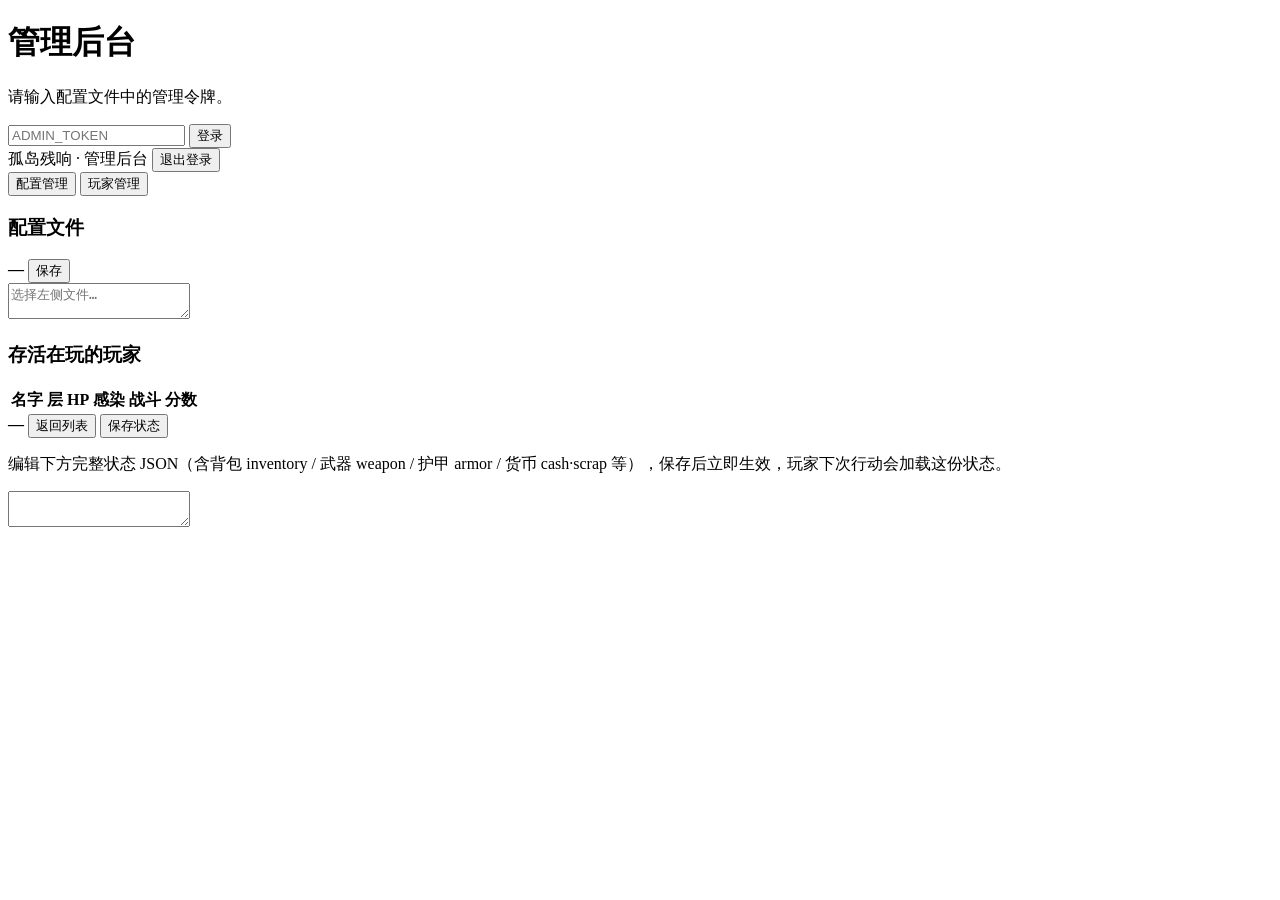
==== templates/admin.html @ ae30e79a "feat: 管理后台（token 登录/配置编辑/玩家状态修改）+ 防作弊加固 + 玩法说明 管理后台 - 新增 app/admin_auth.py：令牌来源优先级 ADMIN_TOKEN 环境变量 " ====
<!DOCTYPE html>
<html lang="zh-CN">
<head>
  <meta charset="utf-8" />
  <meta name="viewport" content="width=device-width, initial-scale=1" />
  <title>孤岛残响 · 管理后台</title>
  <link rel="stylesheet" href="/static/css/admin.css" />
</head>
<body>
  <!-- 登录 -->
  <div id="login" class="login-wrap">
    <div class="login-card">
      <h1>管理后台</h1>
      <p class="muted">请输入配置文件中的管理令牌。</p>
      <input id="token" type="password" placeholder="ADMIN_TOKEN" autocomplete="off" />
      <button id="login-btn">登录</button>
      <div id="login-err" class="err"></div>
    </div>
  </div>

  <!-- 主控 -->
  <div id="app" class="app hidden">
    <header class="topbar">
      <span class="brand">孤岛残响 · 管理后台</span>
      <button id="logout-btn" class="ghost">退出登录</button>
    </header>

    <nav class="tabs">
      <button class="tab active" data-tab="config">配置管理</button>
      <button class="tab" data-tab="players">玩家管理</button>
    </nav>

    <!-- 配置 -->
    <section id="config-panel" class="panel">
      <div class="config-layout">
        <div class="config-files">
          <h3>配置文件</h3>
          <div id="config-files" class="file-list"></div>
        </div>
        <div class="config-editor">
          <div class="row">
            <strong id="config-name">—</strong>
            <button id="config-save" class="primary">保存</button>
          </div>
          <textarea id="config-text" spellcheck="false" placeholder="选择左侧文件…"></textarea>
          <div id="config-status" class="status"></div>
        </div>
      </div>
    </section>

    <!-- 玩家 -->
    <section id="players-panel" class="panel hidden">
      <div class="players-layout">
        <div class="players-list">
          <h3>存活在玩的玩家</h3>
          <table id="players-table">
            <thead>
              <tr><th>名字</th><th>层</th><th>HP</th><th>感染</th><th>战斗</th><th>分数</th></tr>
            </thead>
            <tbody id="players-body"></tbody>
          </table>
          <div id="players-status" class="status"></div>
        </div>
        <div class="player-detail hidden" id="player-detail">
          <div class="row">
            <strong id="player-name">—</strong>
            <button id="player-back" class="ghost">返回列表</button>
            <button id="player-save" class="primary">保存状态</button>
          </div>
          <p class="muted">编辑下方完整状态 JSON（含背包 inventory / 武器 weapon / 护甲 armor / 货币 cash·scrap 等），保存后立即生效，玩家下次行动会加载这份状态。</p>
          <textarea id="player-state" spellcheck="false"></textarea>
          <div id="player-status" class="status"></div>
        </div>
      </div>
    </section>
  </div>

  <script src="/static/js/admin.js"></script>
</body>
</html>
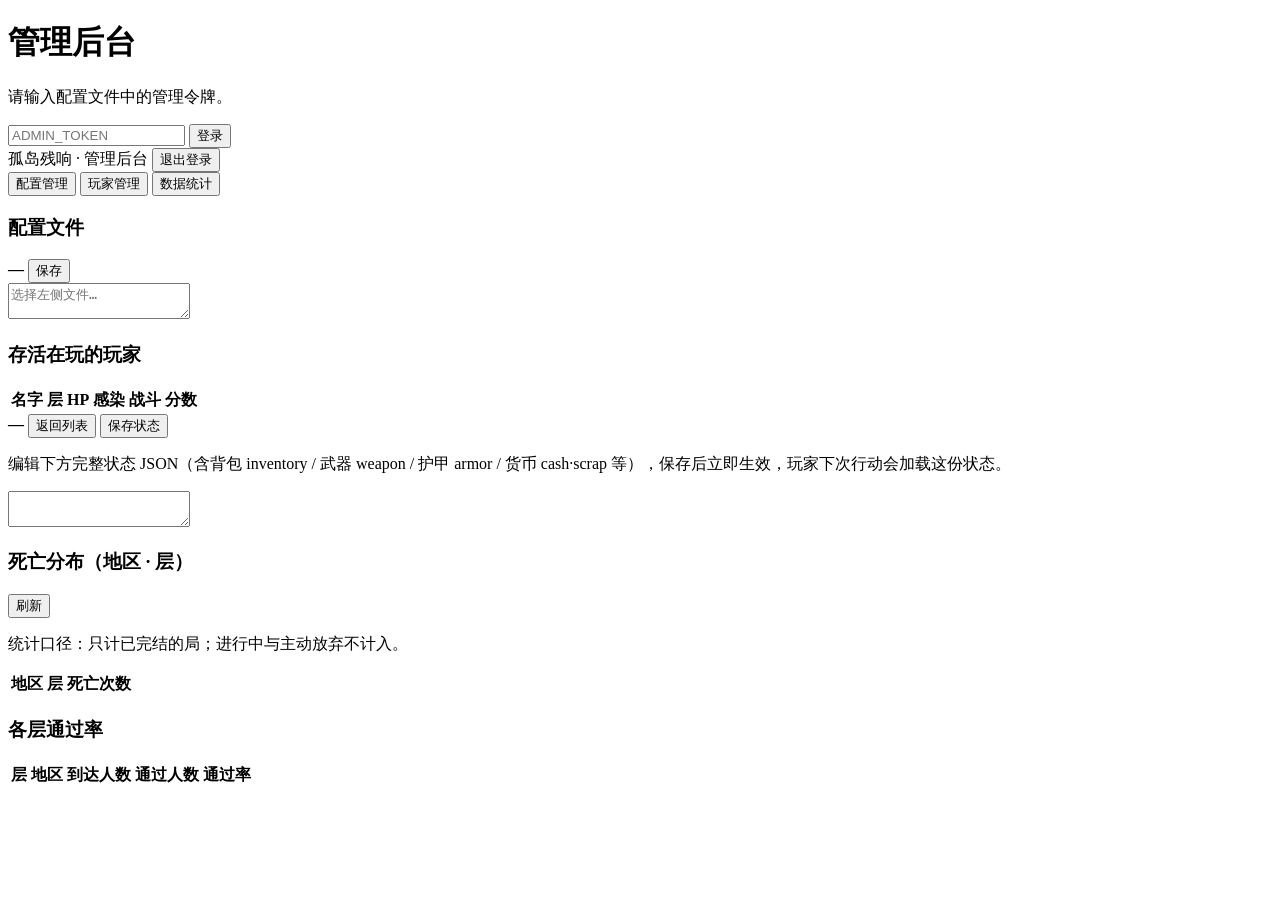
==== commit 3a821f63: "feat: 地区 2 噪音上限 30（远程主场）+ admin 数据统计页 噪音地区化（用户拍板：地区 2 是远程枪械主场）： - regions.yaml 地区 2 加 noise_max: 30；" ====
--- a/templates/admin.html
+++ b/templates/admin.html
@@ -28,6 +28,7 @@
     <nav class="tabs">
       <button class="tab active" data-tab="config">配置管理</button>
       <button class="tab" data-tab="players">玩家管理</button>
+      <button class="tab" data-tab="stats">数据统计</button>
     </nav>
 
     <!-- 配置 -->
@@ -73,6 +74,29 @@
         </div>
       </div>
     </section>
+
+    <!-- 数据统计（P8）：死亡分布 + 各层通过率（排除主动放弃） -->
+    <section id="stats-panel" class="panel hidden">
+      <div class="row">
+        <h3>死亡分布（地区 · 层）</h3>
+        <button id="stats-refresh" class="ghost">刷新</button>
+      </div>
+      <p class="muted" id="stats-summary">统计口径：只计已完结的局；进行中与主动放弃不计入。</p>
+      <table id="deaths-table">
+        <thead>
+          <tr><th>地区</th><th>层</th><th>死亡次数</th></tr>
+        </thead>
+        <tbody id="deaths-body"></tbody>
+      </table>
+
+      <h3>各层通过率</h3>
+      <table id="passrate-table">
+        <thead>
+          <tr><th>层</th><th>地区</th><th>到达人数</th><th>通过人数</th><th>通过率</th></tr>
+        </thead>
+        <tbody id="passrate-body"></tbody>
+      </table>
+    </section>
   </div>
 
   <script src="/static/js/admin.js"></script>
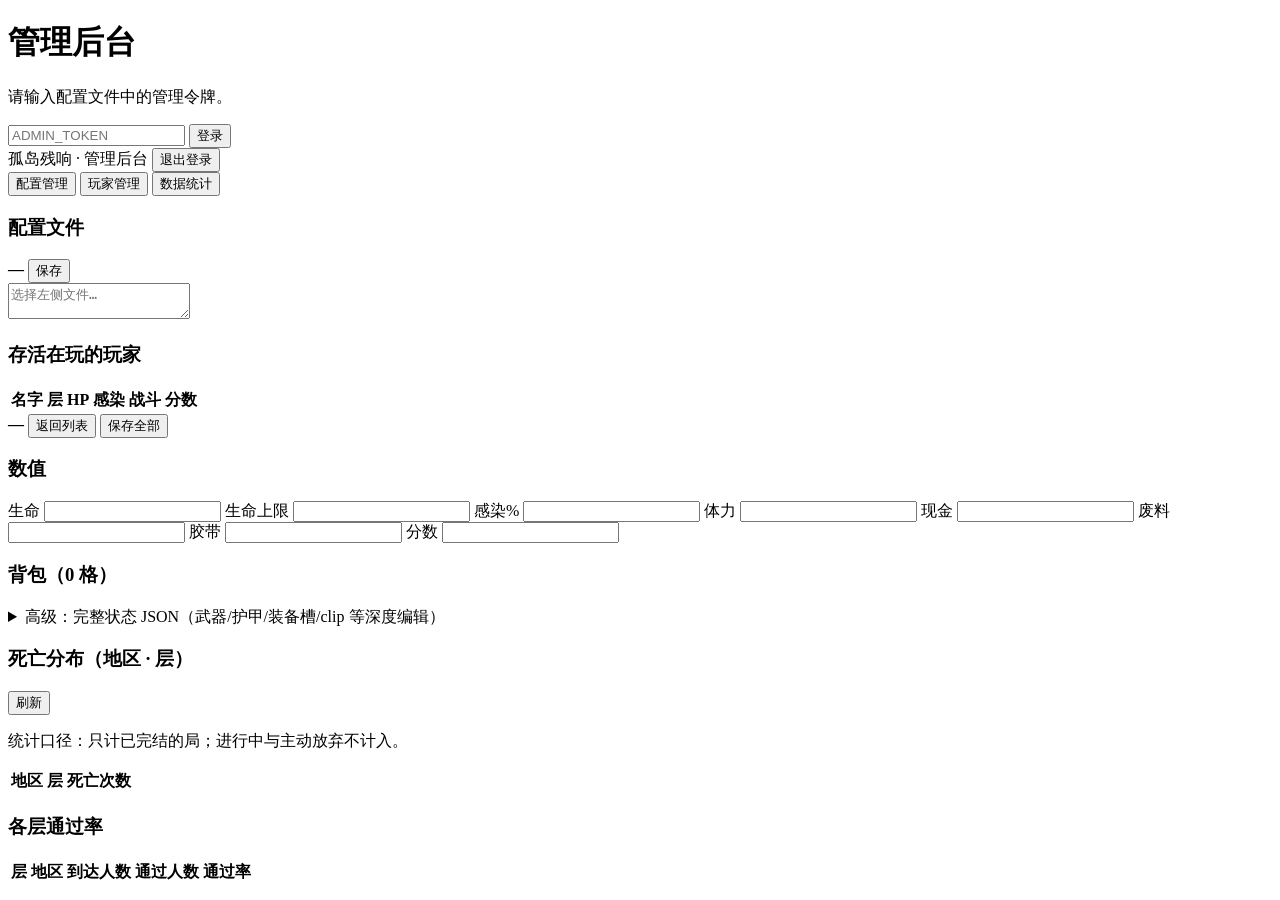
==== commit de918f1f: "feat: admin 玩家编辑器结构化改版（数值输入框 + 背包下拉行） - /api/admin/items：全物品目录（按段分组，下拉数据源） - /api/admin/players/{run" ====
--- a/templates/admin.html
+++ b/templates/admin.html
@@ -66,11 +66,32 @@
           <div class="row">
             <strong id="player-name">—</strong>
             <button id="player-back" class="ghost">返回列表</button>
-            <button id="player-save" class="primary">保存状态</button>
+            <button id="player-save" class="primary">保存全部</button>
           </div>
-          <p class="muted">编辑下方完整状态 JSON（含背包 inventory / 武器 weapon / 护甲 armor / 货币 cash·scrap 等），保存后立即生效，玩家下次行动会加载这份状态。</p>
-          <textarea id="player-state" spellcheck="false"></textarea>
           <div id="player-status" class="status"></div>
+
+          <!-- 普通值：输入框 -->
+          <h3>数值</h3>
+          <div class="val-grid">
+            <label>生命 <input id="v-hp" type="number" /></label>
+            <label>生命上限 <input id="v-hp-max" type="number" /></label>
+            <label>感染% <input id="v-infection" type="number" /></label>
+            <label>体力 <input id="v-stamina" type="number" /></label>
+            <label>现金 <input id="v-cash" type="number" /></label>
+            <label>废料 <input id="v-scrap" type="number" /></label>
+            <label>胶带 <input id="v-tape" type="number" /></label>
+            <label>分数 <input id="v-score" type="number" /></label>
+          </div>
+
+          <!-- 背包：每行一格，下拉替换 -->
+          <h3>背包（<span id="inv-cap">0</span> 格）</h3>
+          <div id="inv-rows" class="inv-rows"></div>
+
+          <details class="adv">
+            <summary>高级：完整状态 JSON（武器/护甲/装备槽/clip 等深度编辑）</summary>
+            <textarea id="player-state" spellcheck="false"></textarea>
+            <div class="row"><button id="player-save-json" class="primary">保存 JSON</button></div>
+          </details>
         </div>
       </div>
     </section>
